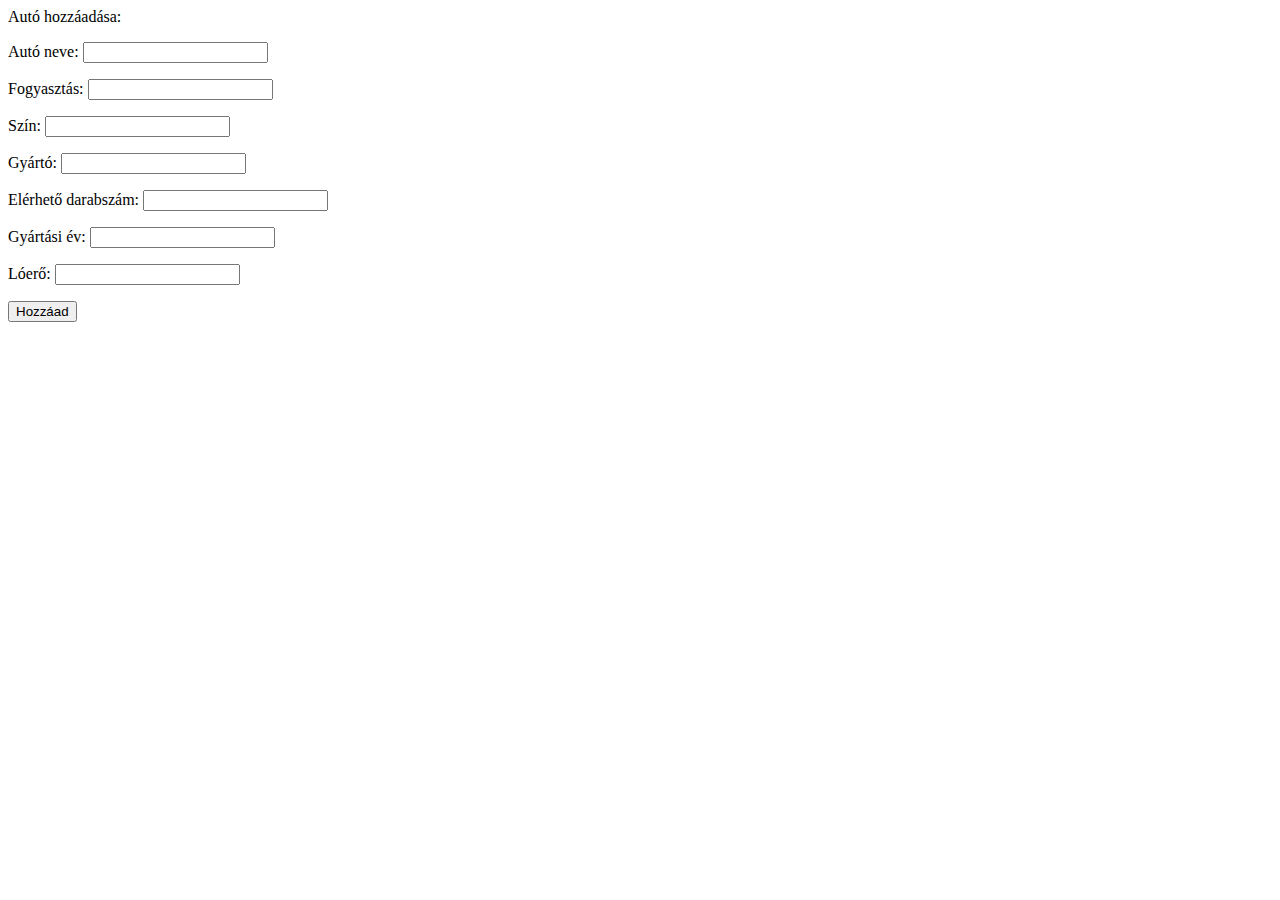
==== cars.html @ 83b737a3 "version 1.0" ====
<html lang="en">
    <script src="js/cars.js" type="text/javascript"></script>
        <div class="addMenu"> 
            <p>Autó hozzáadása:</p>
            <p>Autó neve: <input type="text" id="name"></p>
            <p>Fogyasztás: <input type="text" id="fogyasztas"></p>
            <p>Szín: <input type="text" id="szin"></p> 
            <p>Gyártó: <input type="text" id="gyarto"></p> 
            <p>Elérhető darabszám: <input type="text" id="elerheto"></p>
            <p>Gyártási év: <input type="text" id="gyartasiev"></p> 
            <p>Lóerő: <input type="text" id="loero"></p> 
            <button id="add-cars">Hozzáad</button>
            </div>
        <div id="get-cars">
            <ul id="database"></ul>
        </div>
</html>
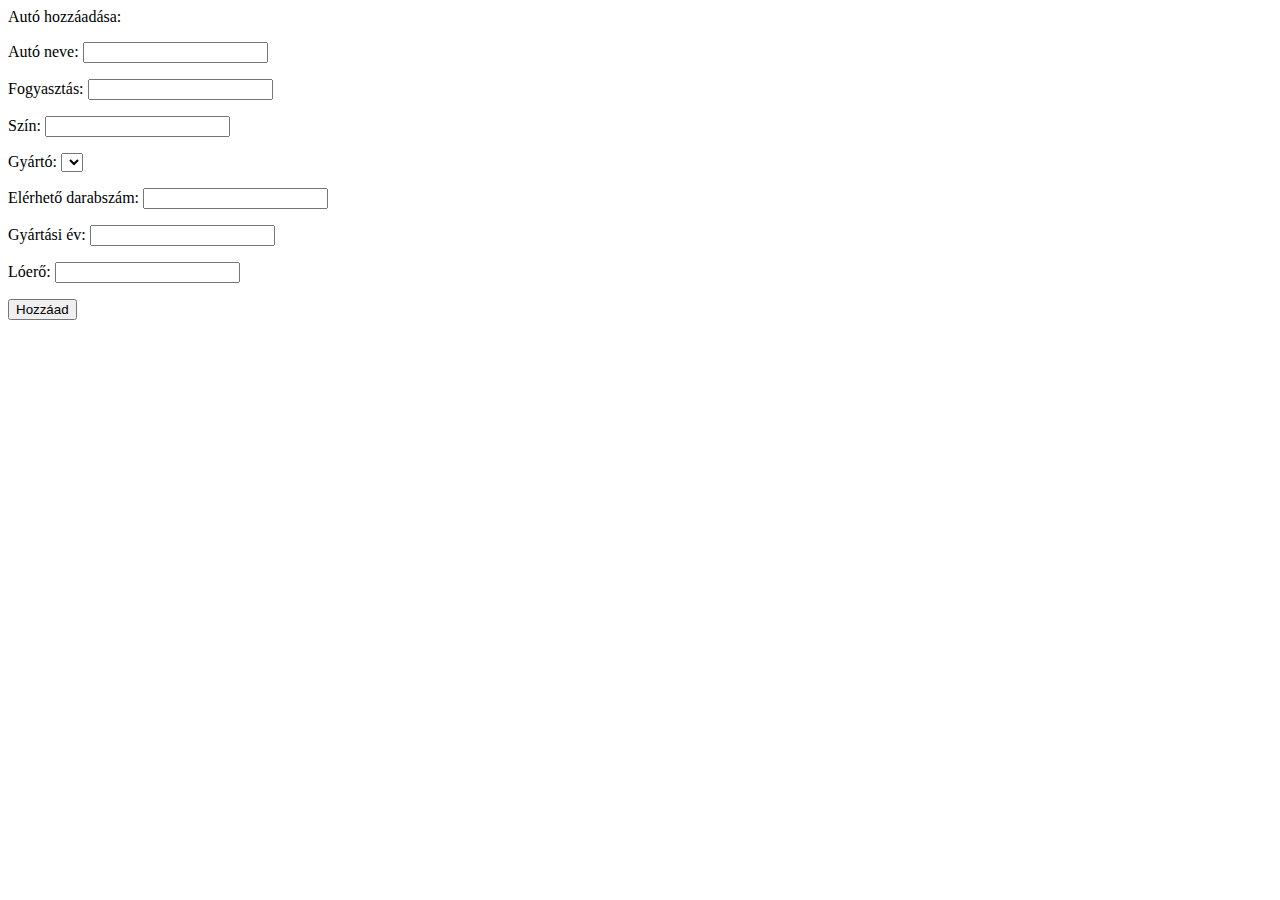
==== commit 70442c31: "New cars linked to existing manufacturers" ====
--- a/cars.html
+++ b/cars.html
@@ -5,7 +5,7 @@
             <p>Autó neve: <input type="text" id="name"></p>
             <p>Fogyasztás: <input type="text" id="fogyasztas"></p>
             <p>Szín: <input type="text" id="szin"></p> 
-            <p>Gyártó: <input type="text" id="gyarto"></p> 
+            <p>Gyártó: <select id="gyarto"></select></p> 
             <p>Elérhető darabszám: <input type="text" id="elerheto"></p>
             <p>Gyártási év: <input type="text" id="gyartasiev"></p> 
             <p>Lóerő: <input type="text" id="loero"></p> 
